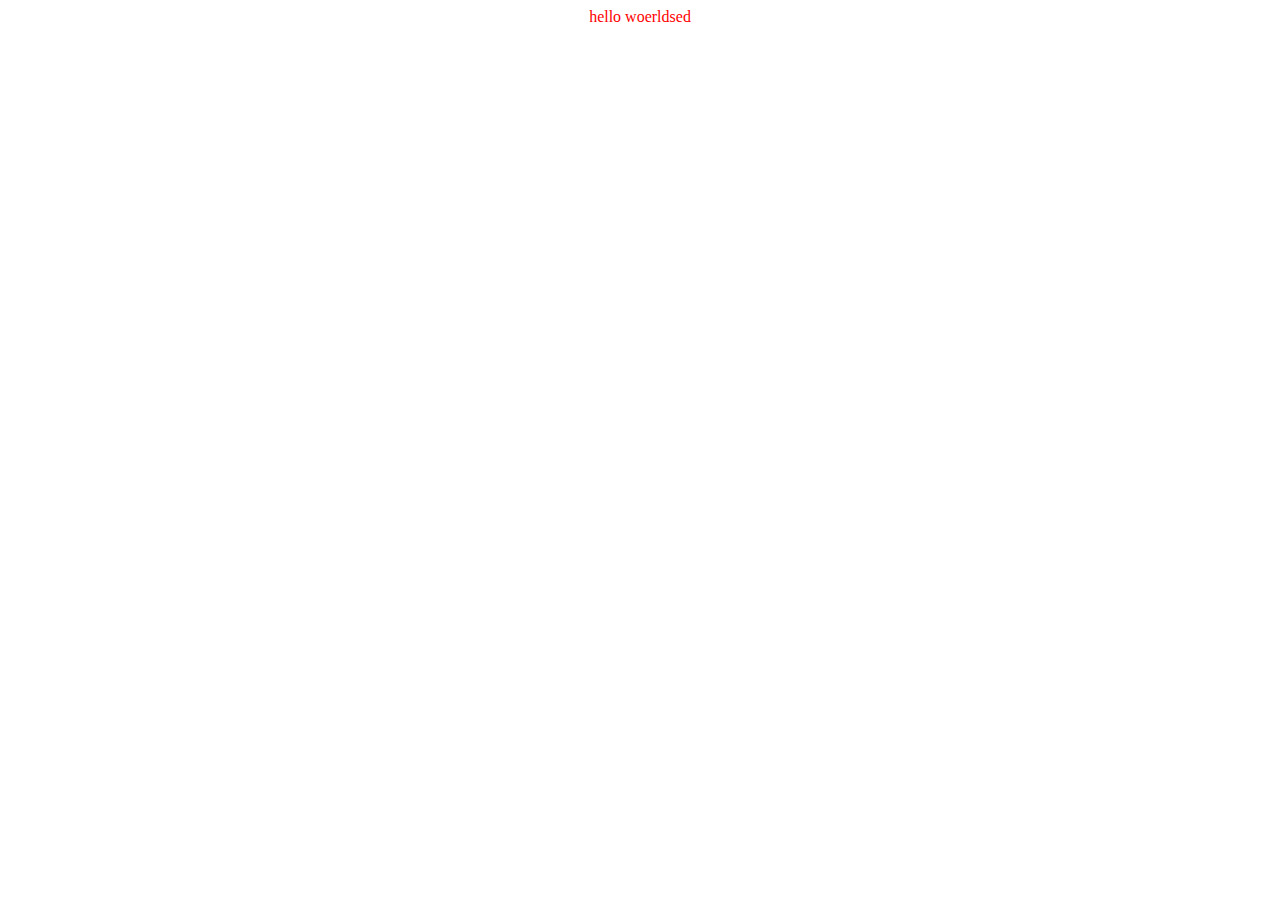
==== v1/v1/index.html @ 52a51f32 "kláraði verkefni 1" ====
<html>
    <head>
        <meta charset="utf-8">
        <title>Ég kann ekki javascript</title>
        <link rel="stylesheet" type="text/css" href="css/style.css">
        <script src="js/main.js"></script>
    </head>
    <body onload="changeText();">
        <p id="IdForJavascript">not important</p>
        
        
    </body>
</html>
---- v1/v1/css/style.css ----
#IdForJavascript{
    color: red;
    text-align: center;
}
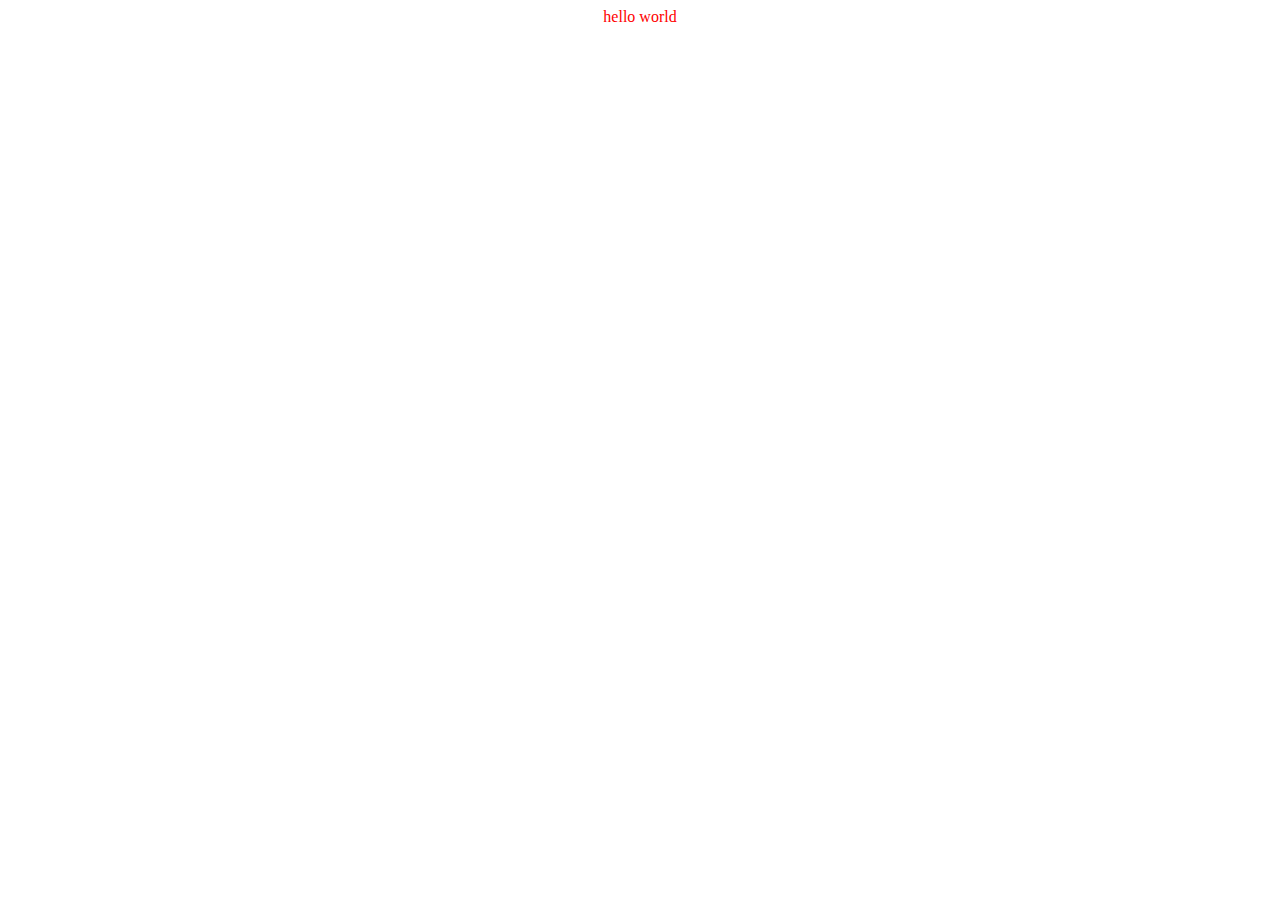
==== commit fadb939b: "version 2 af verkefni 1" ====
--- a/v1/v1/index.html
+++ b/v1/v1/index.html
@@ -3,11 +3,9 @@
         <meta charset="utf-8">
         <title>Ég kann ekki javascript</title>
         <link rel="stylesheet" type="text/css" href="css/style.css">
+    </head>
+    <body>
+        <p id="IdForJavascript">not important</p>
         <script src="js/main.js"></script>
-    </head>
-    <body onload="changeText();">
-        <p id="IdForJavascript">not important</p>
-        
-        
     </body>
 </html>